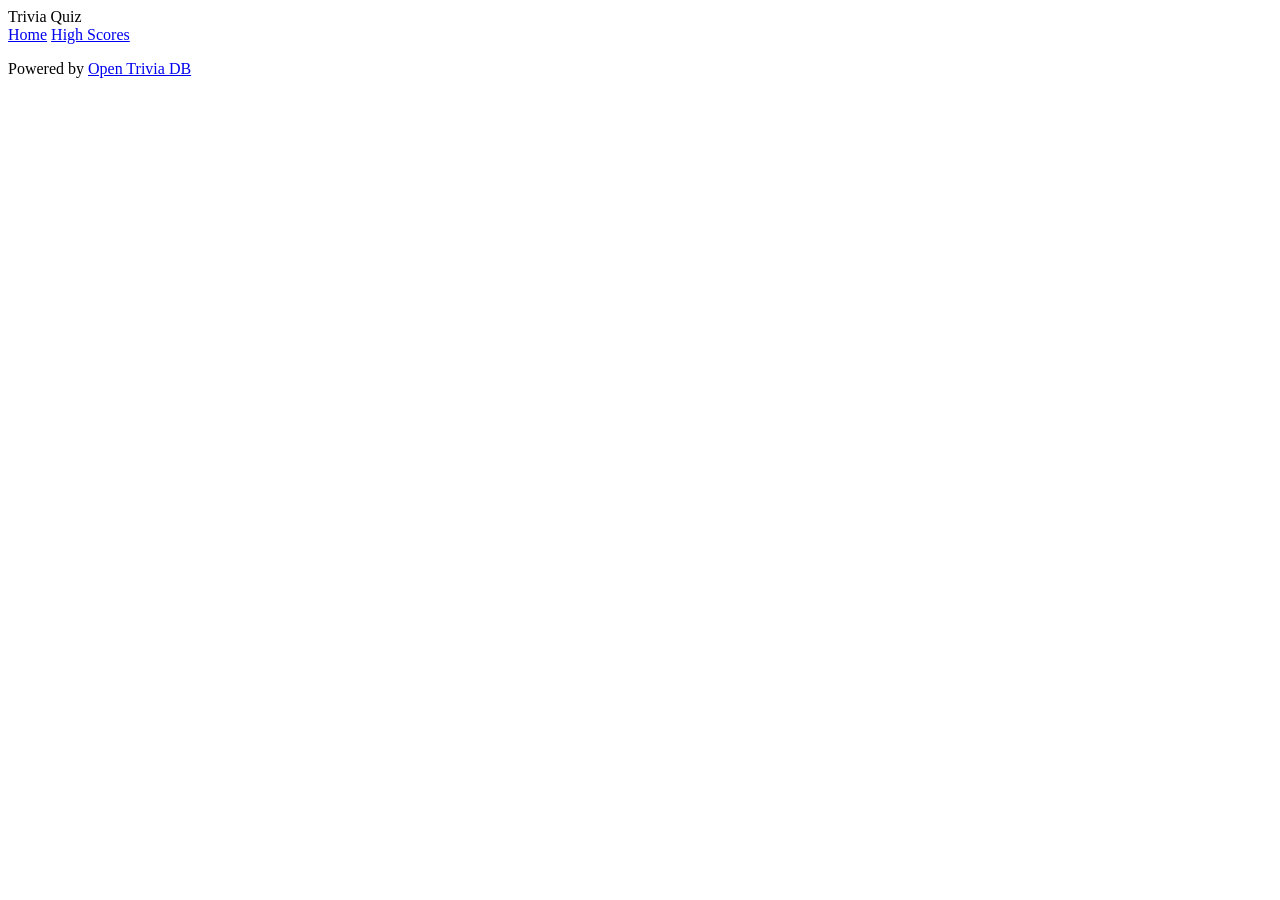
==== quiz.html @ 5e776691 "chore: init project structure — add HTML boilerplate, css/ js/ assets/ folders" ====
<!DOCTYPE html>
<html lang="en">
<head>
  <meta charset="UTF-8">
  <meta name="viewport" content="width=device-width, initial-scale=1.0">
  <title>Trivia Quiz — Play</title>
  <link rel="stylesheet" href="css/style.css">
</head>
<body>

  <header class="header">
    <nav class="nav">
      <span class="nav__logo">Trivia Quiz</span>
      <div class="nav__links">
        <a href="index.html">Home</a>
        <a href="results.html">High Scores</a>
      </div>
    </nav>
  </header>

  <main class="main">
    <section class="quiz">
      <!-- quiz card rendered here by js/quiz.js -->
    </section>
  </main>

  <footer class="footer">
    <p>Powered by <a href="https://opentdb.com" target="_blank" rel="noopener">Open Trivia DB</a></p>
  </footer>

  <script type="module" src="js/quiz.js"></script>
</body>
</html>
---- css/style.css ----
/* ===== custom properties ===== */
:root {
  /* colour palette, spacing, typography */
}

/* ===== reset ===== */

/* ===== base typography ===== */

/* ===== header ===== */

/* ===== nav — Flexbox ===== */

/* ===== home / settings form ===== */

/* ===== quiz card — CSS Grid ===== */

/* ===== answer buttons — Flexbox ===== */

/* ===== progress bar ===== */

/* ===== timer ===== */

/* ===== results — CSS Grid ===== */

/* ===== loading & error states ===== */

/* ===== footer ===== */

/* ===== responsive ===== */
@media (max-width: 600px) {
  /* mobile */
}

@media (min-width: 1024px) {
  /* desktop */
}
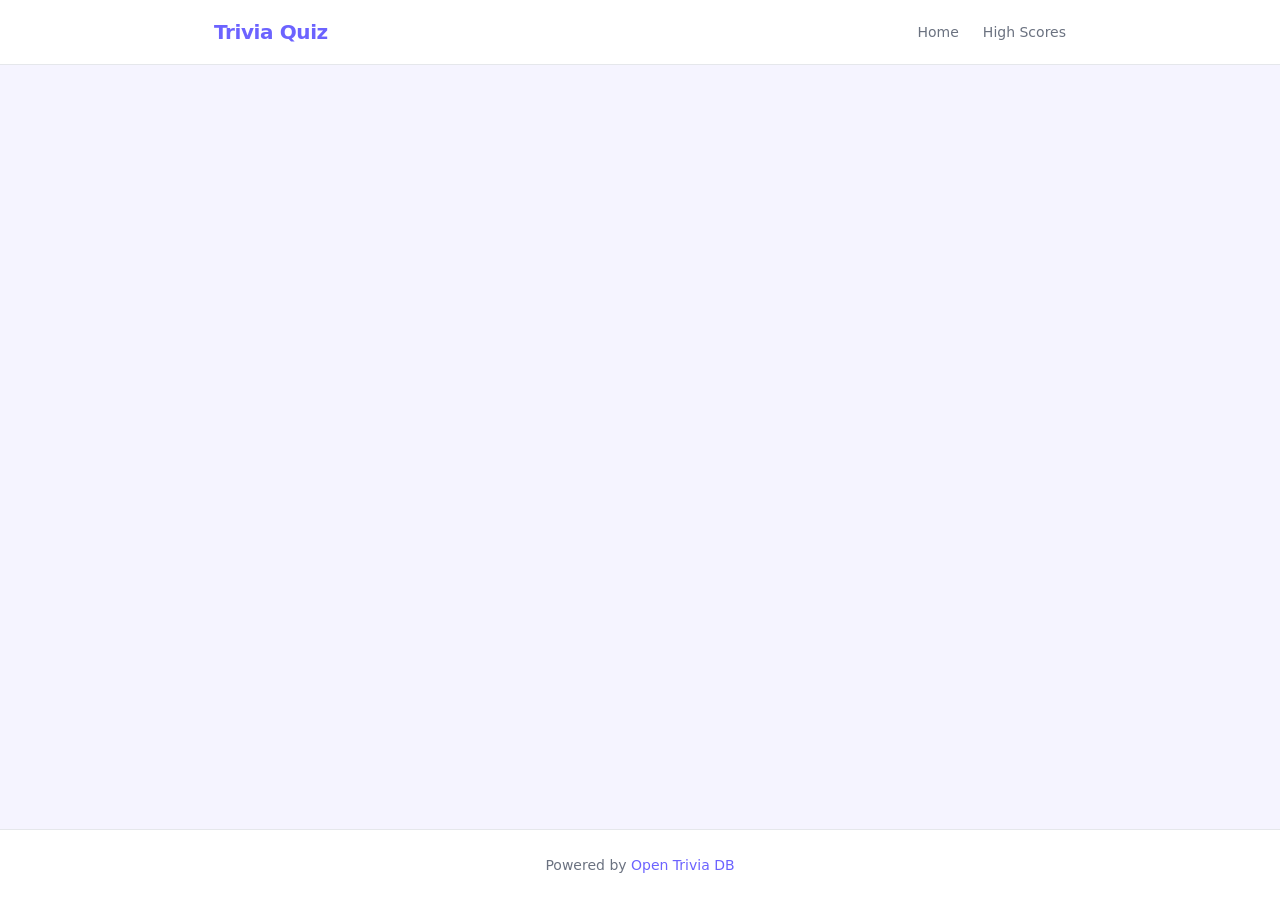
==== commit 5bc671d0: "feat: render question and answer buttons dynamically with createElement" ====
--- a/quiz.html
+++ b/quiz.html
@@ -10,22 +10,22 @@
 
   <header class="header">
     <nav class="nav">
-      <span class="nav__logo">Trivia Quiz</span>
-      <div class="nav__links">
-        <a href="index.html">Home</a>
-        <a href="results.html">High Scores</a>
-      </div>
+      <a href="index.html" class="nav__logo">Trivia Quiz</a>
+      <ul class="nav__links">
+        <li><a href="index.html" class="nav__link">Home</a></li>
+        <li><a href="results.html" class="nav__link">High Scores</a></li>
+      </ul>
     </nav>
   </header>
 
   <main class="main">
-    <section class="quiz">
-      <!-- quiz card rendered here by js/quiz.js -->
+    <section class="quiz" id="quiz-root">
+      <!-- quiz card injected here by quiz.js -->
     </section>
   </main>
 
   <footer class="footer">
-    <p>Powered by <a href="https://opentdb.com" target="_blank" rel="noopener">Open Trivia DB</a></p>
+    <p class="footer__text">Powered by <a href="https://opentdb.com" target="_blank" rel="noopener" class="footer__link">Open Trivia DB</a></p>
   </footer>
 
   <script type="module" src="js/quiz.js"></script>
--- a/css/style.css
+++ b/css/style.css
@@ -1,37 +1,336 @@
-/* ===== custom properties ===== */
 :root {
-  /* colour palette, spacing, typography */
-}
-
-/* ===== reset ===== */
-
-/* ===== base typography ===== */
-
-/* ===== header ===== */
-
-/* ===== nav — Flexbox ===== */
-
-/* ===== home / settings form ===== */
-
-/* ===== quiz card — CSS Grid ===== */
-
-/* ===== answer buttons — Flexbox ===== */
-
-/* ===== progress bar ===== */
-
-/* ===== timer ===== */
-
-/* ===== results — CSS Grid ===== */
-
-/* ===== loading & error states ===== */
-
-/* ===== footer ===== */
-
-/* ===== responsive ===== */
+  --clr-primary: #6c63ff;
+  --clr-primary-dark: #574fd6;
+  --clr-primary-light: #ebe9ff;
+  --clr-correct: #22c55e;
+  --clr-wrong: #ef4444;
+  --clr-bg: #f5f4ff;
+  --clr-surface: #ffffff;
+  --clr-text: #1e1b4b;
+  --clr-text-muted: #6b7280;
+  --clr-border: #e5e7eb;
+
+  --radius-sm: 6px;
+  --radius-md: 12px;
+  --radius-lg: 20px;
+
+  --shadow-card: 0 4px 24px rgba(108, 99, 255, 0.10);
+
+  --font-base: 'Segoe UI', system-ui, sans-serif;
+  --font-size-base: 1rem;
+  --font-size-sm: 0.875rem;
+  --font-size-lg: 1.25rem;
+  --font-size-xl: 1.75rem;
+  --font-size-2xl: 2.25rem;
+
+  --space-xs: 0.25rem;
+  --space-sm: 0.5rem;
+  --space-md: 1rem;
+  --space-lg: 1.5rem;
+  --space-xl: 2rem;
+  --space-2xl: 3rem;
+
+  --transition: 150ms ease;
+}
+
+*,
+*::before,
+*::after {
+  box-sizing: border-box;
+  margin: 0;
+  padding: 0;
+}
+
+html {
+  font-size: 16px;
+  scroll-behavior: smooth;
+}
+
+body {
+  font-family: var(--font-base);
+  font-size: var(--font-size-base);
+  color: var(--clr-text);
+  background-color: var(--clr-bg);
+  min-height: 100vh;
+  display: flex;
+  flex-direction: column;
+  line-height: 1.6;
+}
+
+img {
+  display: block;
+  max-width: 100%;
+}
+
+a {
+  color: inherit;
+  text-decoration: none;
+}
+
+ul {
+  list-style: none;
+}
+
+button {
+  font-family: inherit;
+  cursor: pointer;
+  border: none;
+  background: none;
+}
+
+input,
+select,
+textarea {
+  font-family: inherit;
+  font-size: inherit;
+}
+
+.header {
+  background-color: var(--clr-surface);
+  border-bottom: 1px solid var(--clr-border);
+  position: sticky;
+  top: 0;
+  z-index: 100;
+}
+
+.nav {
+  max-width: 900px;
+  margin: 0 auto;
+  padding: var(--space-md) var(--space-lg);
+  display: flex;
+  align-items: center;
+  justify-content: space-between;
+  gap: var(--space-md);
+}
+
+.nav__logo {
+  font-size: var(--font-size-lg);
+  font-weight: 700;
+  color: var(--clr-primary);
+  letter-spacing: -0.02em;
+}
+
+.nav__links {
+  display: flex;
+  align-items: center;
+  gap: var(--space-lg);
+}
+
+.nav__link {
+  font-size: var(--font-size-sm);
+  font-weight: 500;
+  color: var(--clr-text-muted);
+  transition: color var(--transition);
+}
+
+.nav__link:hover,
+.nav__link--active {
+  color: var(--clr-primary);
+}
+
+.main {
+  flex: 1;
+  display: flex;
+  align-items: center;
+  justify-content: center;
+  padding: var(--space-2xl) var(--space-lg);
+}
+
+.home {
+  width: 100%;
+  max-width: 480px;
+}
+
+.home__card {
+  background: var(--clr-surface);
+  border-radius: var(--radius-lg);
+  padding: var(--space-2xl);
+  box-shadow: var(--shadow-card);
+}
+
+.home__title {
+  font-size: var(--font-size-xl);
+  font-weight: 700;
+  color: var(--clr-text);
+  margin-bottom: var(--space-xs);
+  letter-spacing: -0.02em;
+}
+
+.home__subtitle {
+  font-size: var(--font-size-sm);
+  color: var(--clr-text-muted);
+  margin-bottom: var(--space-xl);
+}
+
+.form {
+  display: flex;
+  flex-direction: column;
+  gap: var(--space-lg);
+}
+
+.form__group {
+  display: flex;
+  flex-direction: column;
+  gap: var(--space-xs);
+}
+
+.form__label,
+.form__legend {
+  font-size: var(--font-size-sm);
+  font-weight: 600;
+  color: var(--clr-text);
+}
+
+.form__input,
+.form__select {
+  padding: 0.625rem var(--space-md);
+  border: 1.5px solid var(--clr-border);
+  border-radius: var(--radius-sm);
+  background: var(--clr-bg);
+  color: var(--clr-text);
+  transition: border-color var(--transition), box-shadow var(--transition);
+  outline: none;
+}
+
+.form__input:focus,
+.form__select:focus {
+  border-color: var(--clr-primary);
+  box-shadow: 0 0 0 3px var(--clr-primary-light);
+}
+
+.form__input--error {
+  border-color: var(--clr-wrong);
+}
+
+.form__error {
+  font-size: var(--font-size-sm);
+  color: var(--clr-wrong);
+  min-height: 1.2em;
+}
+
+.form__fieldset {
+  border: 1.5px solid var(--clr-border);
+  border-radius: var(--radius-sm);
+  padding: var(--space-md);
+}
+
+.form__legend {
+  padding: 0 var(--space-xs);
+}
+
+.form__radio-group {
+  display: flex;
+  gap: var(--space-lg);
+  margin-top: var(--space-sm);
+}
+
+.form__radio-label {
+  display: flex;
+  align-items: center;
+  gap: var(--space-xs);
+  font-size: var(--font-size-sm);
+  cursor: pointer;
+}
+
+.form__radio {
+  accent-color: var(--clr-primary);
+  width: 16px;
+  height: 16px;
+}
+
+.btn {
+  display: inline-flex;
+  align-items: center;
+  justify-content: center;
+  padding: 0.75rem var(--space-xl);
+  border-radius: var(--radius-md);
+  font-size: var(--font-size-base);
+  font-weight: 600;
+  transition: background-color var(--transition), transform var(--transition), box-shadow var(--transition);
+}
+
+.btn--primary {
+  background-color: var(--clr-primary);
+  color: #fff;
+  width: 100%;
+  margin-top: var(--space-sm);
+  box-shadow: 0 4px 14px rgba(108, 99, 255, 0.35);
+}
+
+.btn--primary:hover {
+  background-color: var(--clr-primary-dark);
+  transform: translateY(-1px);
+  box-shadow: 0 6px 20px rgba(108, 99, 255, 0.45);
+}
+
+.btn--primary:active {
+  transform: translateY(0);
+}
+
+.btn--secondary {
+  background-color: var(--clr-primary-light);
+  color: var(--clr-primary);
+}
+
+.btn--secondary:hover {
+  background-color: #d6d3ff;
+}
+
+.footer {
+  text-align: center;
+  padding: var(--space-lg);
+  border-top: 1px solid var(--clr-border);
+  background-color: var(--clr-surface);
+}
+
+.footer__text {
+  font-size: var(--font-size-sm);
+  color: var(--clr-text-muted);
+}
+
+.footer__link {
+  color: var(--clr-primary);
+  font-weight: 500;
+}
+
+.footer__link:hover {
+  text-decoration: underline;
+}
+
 @media (max-width: 600px) {
-  /* mobile */
+  .nav {
+    padding: var(--space-md);
+  }
+
+  .nav__links {
+    gap: var(--space-md);
+  }
+
+  .home__card {
+    padding: var(--space-xl) var(--space-lg);
+  }
+
+  .home__title {
+    font-size: var(--font-size-lg);
+  }
+
+  .form__radio-group {
+    flex-direction: column;
+    gap: var(--space-sm);
+  }
+
+  .main {
+    padding: var(--space-lg) var(--space-md);
+    align-items: flex-start;
+  }
 }
 
 @media (min-width: 1024px) {
-  /* desktop */
-}
+  .home__card {
+    padding: var(--space-2xl) 3.5rem;
+  }
+
+  .home__title {
+    font-size: var(--font-size-2xl);
+  }
+}
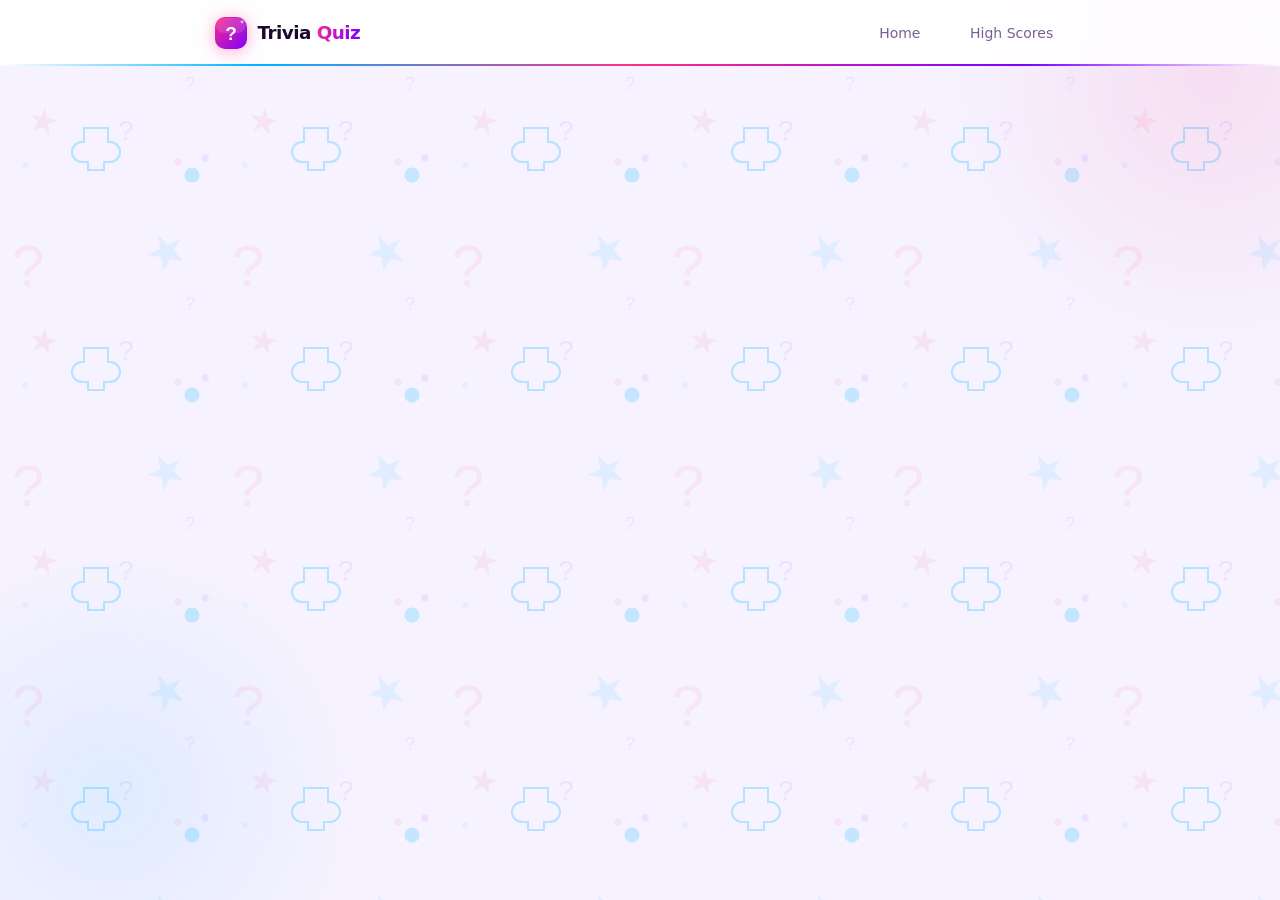
==== commit f9d10536: "feat: enhance UI with animated SVG logo and improved color scheme" ====
--- a/quiz.html
+++ b/quiz.html
@@ -10,7 +10,21 @@
 
   <header class="header">
     <nav class="nav">
-      <a href="index.html" class="nav__logo">Trivia Quiz</a>
+      <a href="index.html" class="nav__logo">
+        <svg class="nav__logo-icon" width="34" height="34" viewBox="0 0 34 34" fill="none" xmlns="http://www.w3.org/2000/svg" aria-hidden="true">
+          <defs>
+            <linearGradient id="logoGrad" x1="0" y1="0" x2="34" y2="34" gradientUnits="userSpaceOnUse">
+              <stop offset="0%" stop-color="#ff2d87"/>
+              <stop offset="100%" stop-color="#7c00ff"/>
+            </linearGradient>
+          </defs>
+          <rect x="1" y="1" width="32" height="32" rx="10" fill="url(#logoGrad)"/>
+          <rect x="2" y="2" width="30" height="15" rx="9" fill="rgba(255,255,255,0.13)"/>
+          <text x="17" y="23.5" text-anchor="middle" font-size="19" font-weight="900" fill="white" font-family="-apple-system,'Segoe UI',sans-serif">?</text>
+          <path d="M27.5 5.2 L28.1 3.5 L28.7 5.2 L30.5 5.8 L28.7 6.4 L28.1 8.1 L27.5 6.4 L25.7 5.8Z" fill="rgba(255,255,255,0.75)"/>
+        </svg>
+        <span class="nav__logo-wordmark">Trivia<span class="nav__logo-accent"> Quiz</span></span>
+      </a>
       <ul class="nav__links">
         <li><a href="index.html" class="nav__link">Home</a></li>
         <li><a href="results.html" class="nav__link">High Scores</a></li>
@@ -24,10 +38,6 @@
     </section>
   </main>
 
-  <footer class="footer">
-    <p class="footer__text">Powered by <a href="https://opentdb.com" target="_blank" rel="noopener" class="footer__link">Open Trivia DB</a></p>
-  </footer>
-
   <script type="module" src="js/quiz.js"></script>
 </body>
 </html>
--- a/css/style.css
+++ b/css/style.css
@@ -1,20 +1,29 @@
 :root {
-  --clr-primary: #6c63ff;
-  --clr-primary-dark: #574fd6;
-  --clr-primary-light: #ebe9ff;
-  --clr-correct: #22c55e;
-  --clr-wrong: #ef4444;
-  --clr-bg: #f5f4ff;
+  --clr-primary: #ff2d87;
+  --clr-primary-dark: #d4006a;
+  --clr-primary-light: rgba(255, 45, 135, 0.10);
+  --clr-accent: #00b4ff;
+  --clr-accent-2: #7c00ff;
+  --clr-correct: #00c46a;
+  --clr-correct-bg: rgba(0, 196, 106, 0.10);
+  --clr-correct-text: #006b38;
+  --clr-wrong: #ff3131;
+  --clr-wrong-bg: rgba(255, 49, 49, 0.10);
+  --clr-wrong-text: #c00000;
+  --clr-bg: #f6f2ff;
   --clr-surface: #ffffff;
-  --clr-text: #1e1b4b;
-  --clr-text-muted: #6b7280;
-  --clr-border: #e5e7eb;
+  --clr-surface-2: #faf7ff;
+  --clr-text: #1a0a2e;
+  --clr-text-muted: #7a6090;
+  --clr-border: #e2d4f8;
 
   --radius-sm: 6px;
   --radius-md: 12px;
   --radius-lg: 20px;
 
-  --shadow-card: 0 4px 24px rgba(108, 99, 255, 0.10);
+  --shadow-card: 0 8px 40px rgba(124, 0, 255, 0.10);
+  --glow-primary: 0 4px 20px rgba(255, 45, 135, 0.30);
+  --glow-accent: 0 4px 20px rgba(0, 180, 255, 0.25);
 
   --font-base: 'Segoe UI', system-ui, sans-serif;
   --font-size-base: 1rem;
@@ -51,10 +60,56 @@
   font-size: var(--font-size-base);
   color: var(--clr-text);
   background-color: var(--clr-bg);
+  background-image: url('../assets/bg-pattern.svg');
+  background-size: 220px 220px;
   min-height: 100vh;
   display: flex;
   flex-direction: column;
   line-height: 1.6;
+  position: relative;
+  overflow-x: hidden;
+}
+
+body::before {
+  content: '';
+  position: fixed;
+  top: -20%;
+  right: -15%;
+  width: 520px;
+  height: 520px;
+  border-radius: 50%;
+  background: radial-gradient(circle, rgba(255, 45, 135, 0.10) 0%, transparent 70%);
+  pointer-events: none;
+  z-index: 0;
+}
+
+body::after {
+  content: '';
+  position: fixed;
+  bottom: -15%;
+  left: -10%;
+  width: 480px;
+  height: 480px;
+  border-radius: 50%;
+  background: radial-gradient(circle, rgba(0, 180, 255, 0.09) 0%, transparent 70%);
+  pointer-events: none;
+  z-index: 0;
+}
+
+@keyframes float {
+  0%, 100% { transform: translateY(0px); }
+  50%       { transform: translateY(-8px); }
+}
+
+@keyframes bounceIn {
+  0%   { opacity: 0; transform: scale(0.85) translateX(-8px); }
+  60%  { transform: scale(1.03) translateX(3px); }
+  100% { opacity: 1; transform: scale(1) translateX(0); }
+}
+
+@keyframes pulseRing {
+  0%, 100% { box-shadow: 0 0 0 0 rgba(255, 49, 49, 0.4); }
+  50%       { box-shadow: 0 0 0 6px rgba(255, 49, 49, 0); }
 }
 
 img {
@@ -86,11 +141,23 @@
 }
 
 .header {
-  background-color: var(--clr-surface);
-  border-bottom: 1px solid var(--clr-border);
+  background: rgba(255, 255, 255, 0.88);
+  backdrop-filter: blur(16px);
+  -webkit-backdrop-filter: blur(16px);
+  border-bottom: none;
   position: sticky;
   top: 0;
   z-index: 100;
+}
+
+.header::after {
+  content: '';
+  position: absolute;
+  bottom: 0;
+  left: 0;
+  right: 0;
+  height: 2px;
+  background: linear-gradient(90deg, transparent, var(--clr-accent) 20%, var(--clr-primary) 50%, var(--clr-accent-2) 80%, transparent);
 }
 
 .nav {
@@ -104,10 +171,35 @@
 }
 
 .nav__logo {
-  font-size: var(--font-size-lg);
-  font-weight: 700;
-  color: var(--clr-primary);
-  letter-spacing: -0.02em;
+  display: flex;
+  align-items: center;
+  gap: 0.6rem;
+}
+
+.nav__logo-icon {
+  flex-shrink: 0;
+  filter: drop-shadow(0 2px 8px rgba(255, 45, 135, 0.40));
+  transition: transform 220ms cubic-bezier(0.34, 1.56, 0.64, 1), filter var(--transition);
+}
+
+.nav__logo:hover .nav__logo-icon {
+  transform: rotate(-10deg) scale(1.08);
+  filter: drop-shadow(0 4px 14px rgba(255, 45, 135, 0.60));
+}
+
+.nav__logo-wordmark {
+  font-size: 1.15rem;
+  font-weight: 800;
+  letter-spacing: -0.03em;
+  color: var(--clr-text);
+  line-height: 1;
+}
+
+.nav__logo-accent {
+  background: linear-gradient(90deg, var(--clr-primary), var(--clr-accent-2));
+  -webkit-background-clip: text;
+  -webkit-text-fill-color: transparent;
+  background-clip: text;
 }
 
 .nav__links {
@@ -120,12 +212,20 @@
   font-size: var(--font-size-sm);
   font-weight: 500;
   color: var(--clr-text-muted);
-  transition: color var(--transition);
-}
-
-.nav__link:hover,
+  padding: 0.3rem 0.8rem;
+  border-radius: 999px;
+  transition: color var(--transition), background-color var(--transition);
+}
+
+.nav__link:hover {
+  color: var(--clr-primary);
+  background-color: var(--clr-primary-light);
+}
+
 .nav__link--active {
   color: var(--clr-primary);
+  background: var(--clr-primary-light);
+  font-weight: 600;
 }
 
 .main {
@@ -143,9 +243,13 @@
 
 .home__card {
   background: var(--clr-surface);
-  border-radius: var(--radius-lg);
+  border-radius: 2rem 0.5rem 2rem 0.5rem;
   padding: var(--space-2xl);
   box-shadow: var(--shadow-card);
+  position: relative;
+  overflow: hidden;
+  animation: float 5s ease-in-out infinite;
+  z-index: 1;
 }
 
 .home__title {
@@ -194,8 +298,8 @@
 
 .form__input:focus,
 .form__select:focus {
-  border-color: var(--clr-primary);
-  box-shadow: 0 0 0 3px var(--clr-primary-light);
+  border-color: var(--clr-accent);
+  box-shadow: 0 0 0 3px rgba(0, 212, 255, 0.15);
 }
 
 .form__input--error {
@@ -250,17 +354,17 @@
 }
 
 .btn--primary {
-  background-color: var(--clr-primary);
+  background: linear-gradient(135deg, var(--clr-primary), #a020f0);
   color: #fff;
   width: 100%;
   margin-top: var(--space-sm);
-  box-shadow: 0 4px 14px rgba(108, 99, 255, 0.35);
+  box-shadow: var(--glow-primary);
 }
 
 .btn--primary:hover {
-  background-color: var(--clr-primary-dark);
+  background: linear-gradient(135deg, #ff5aa8, #bf40ff);
   transform: translateY(-1px);
-  box-shadow: 0 6px 20px rgba(108, 99, 255, 0.45);
+  box-shadow: 0 6px 28px rgba(255, 45, 135, 0.55);
 }
 
 .btn--primary:active {
@@ -268,46 +372,294 @@
 }
 
 .btn--secondary {
-  background-color: var(--clr-primary-light);
-  color: var(--clr-primary);
+  background-color: var(--clr-surface-2);
+  color: var(--clr-accent);
+  border: 1.5px solid var(--clr-border);
 }
 
 .btn--secondary:hover {
-  background-color: #d6d3ff;
-}
-
-.footer {
+  border-color: var(--clr-accent);
+  background-color: rgba(0, 212, 255, 0.08);
+}
+
+
+.quiz {
+  width: 100%;
+  max-width: 680px;
+}
+
+.quiz__card {
+  display: grid;
+  grid-template-rows: auto auto auto 1fr;
+  gap: var(--space-lg);
+  background: var(--clr-surface);
+  border-radius: 0.5rem 2rem 0.5rem 2rem;
+  padding: var(--space-xl);
+  box-shadow: var(--shadow-card);
+  position: relative;
+  overflow: hidden;
+  animation: fadeSlideIn 280ms cubic-bezier(0.34, 1.56, 0.64, 1) both;
+  z-index: 1;
+}
+
+.quiz__card::before {
+  content: '';
+  position: absolute;
+  top: -40px;
+  left: -40px;
+  width: 140px;
+  height: 140px;
+  border-radius: 50%;
+  background: radial-gradient(circle, rgba(0, 180, 255, 0.18) 0%, transparent 70%);
+  pointer-events: none;
+}
+
+@keyframes fadeSlideIn {
+  from { opacity: 0; transform: translateY(16px) scale(0.97); }
+  to   { opacity: 1; transform: translateY(0) scale(1); }
+}
+
+.quiz__header {
+  display: flex;
+  align-items: center;
+  justify-content: space-between;
+  gap: var(--space-md);
+}
+
+.quiz__stats {
+  display: flex;
+  align-items: center;
+  justify-content: space-between;
+}
+
+.quiz__score {
+  font-size: var(--font-size-sm);
+  font-weight: 700;
+  color: var(--clr-accent);
+}
+
+.quiz__timer {
+  font-size: var(--font-size-sm);
+  font-weight: 700;
+  color: var(--clr-text-muted);
+  width: 28px;
+  height: 28px;
+  display: flex;
+  align-items: center;
+  justify-content: center;
+  border-radius: 50%;
+  border: 2px solid var(--clr-border);
+  transition: color var(--transition), border-color var(--transition);
+}
+
+.quiz__timer--low {
+  color: var(--clr-wrong);
+  border-color: var(--clr-wrong);
+  animation: pulseRing 800ms ease-in-out infinite;
+}
+
+.quiz__meta {
+  font-size: var(--font-size-sm);
+  color: var(--clr-text-muted);
+  text-transform: capitalize;
+}
+
+.quiz__question {
+  font-size: var(--font-size-lg);
+  font-weight: 600;
+  line-height: 1.4;
+  color: var(--clr-text);
+}
+
+.answers {
+  display: flex;
+  flex-direction: column;
+  gap: var(--space-sm);
+}
+
+.answers__btn {
+  display: flex;
+  align-items: center;
+  padding: 0.75rem var(--space-lg);
+  border: 1.5px solid var(--clr-border);
+  border-radius: 50px;
+  background: var(--clr-surface-2);
+  color: var(--clr-text);
+  font-size: var(--font-size-base);
+  font-weight: 500;
+  text-align: left;
+  transition: border-color var(--transition), background-color var(--transition), transform 200ms cubic-bezier(0.34, 1.56, 0.64, 1), box-shadow var(--transition);
+  cursor: pointer;
+  animation: bounceIn 300ms cubic-bezier(0.34, 1.56, 0.64, 1) both;
+}
+
+.answers__btn:nth-child(1) { animation-delay: 0ms; }
+.answers__btn:nth-child(2) { animation-delay: 70ms; }
+.answers__btn:nth-child(3) { animation-delay: 140ms; }
+.answers__btn:nth-child(4) { animation-delay: 210ms; }
+
+.answers__btn:hover:not(:disabled) {
+  border-color: var(--clr-accent);
+  background: rgba(0, 180, 255, 0.07);
+  transform: translateX(6px) scale(1.01);
+  box-shadow: var(--glow-accent);
+}
+
+.answers__btn:disabled {
+  cursor: default;
+}
+
+.answers__btn--correct {
+  border-color: var(--clr-correct);
+  background: var(--clr-correct-bg);
+  color: var(--clr-correct-text);
+}
+
+.answers__btn--wrong {
+  border-color: var(--clr-wrong);
+  background: var(--clr-wrong-bg);
+  color: var(--clr-wrong-text);
+}
+
+.progress {
+  display: flex;
+  flex-direction: column;
+  gap: var(--space-xs);
+  flex: 1;
+}
+
+.progress__track {
+  height: 6px;
+  background: var(--clr-border);
+  border-radius: 999px;
+  overflow: hidden;
+}
+
+.progress__bar {
+  height: 100%;
+  background: linear-gradient(90deg, var(--clr-accent), var(--clr-primary));
+  border-radius: 999px;
+  transition: width 300ms ease;
+}
+
+.progress__label {
+  font-size: var(--font-size-sm);
+  color: var(--clr-text-muted);
+}
+
+.results {
+  width: 100%;
+  max-width: 520px;
+}
+
+.results__card {
+  display: grid;
+  gap: var(--space-lg);
+  background: var(--clr-surface);
+  border-radius: 2rem 0.5rem 2rem 0.5rem;
+  padding: var(--space-2xl);
+  box-shadow: var(--shadow-card);
   text-align: center;
-  padding: var(--space-lg);
-  border-top: 1px solid var(--clr-border);
-  background-color: var(--clr-surface);
-}
-
-.footer__text {
-  font-size: var(--font-size-sm);
+  position: relative;
+  overflow: hidden;
+  animation: fadeSlideIn 320ms cubic-bezier(0.34, 1.56, 0.64, 1) both;
+  z-index: 1;
+}
+
+.results__title {
+  font-size: var(--font-size-xl);
+  font-weight: 700;
+  color: var(--clr-text);
+}
+
+.results__username {
+  font-size: var(--font-size-base);
   color: var(--clr-text-muted);
 }
 
-.footer__link {
-  color: var(--clr-primary);
+.results__score {
+  font-size: var(--font-size-2xl);
+  font-weight: 700;
+  background: linear-gradient(135deg, var(--clr-accent), var(--clr-primary));
+  -webkit-background-clip: text;
+  -webkit-text-fill-color: transparent;
+  background-clip: text;
+}
+
+.results__highscore {
+  font-size: var(--font-size-sm);
+  color: var(--clr-text-muted);
+}
+
+.results__actions {
+  display: flex;
+  gap: var(--space-md);
+  justify-content: center;
+}
+
+.spinner {
+  display: flex;
+  align-items: center;
+  justify-content: center;
+  padding: var(--space-2xl);
+}
+
+.spinner__circle {
+  width: 48px;
+  height: 48px;
+  border: 4px solid var(--clr-border);
+  border-top-color: var(--clr-primary);
+  border-radius: 50%;
+  animation: spin 0.7s linear infinite;
+}
+
+@keyframes spin {
+  to { transform: rotate(360deg); }
+}
+
+.error-msg {
+  text-align: center;
+  padding: var(--space-xl);
+  color: var(--clr-wrong);
   font-weight: 500;
 }
 
-.footer__link:hover {
-  text-decoration: underline;
-}
-
 @media (max-width: 600px) {
+  body::before {
+    width: 280px;
+    height: 280px;
+    top: -8%;
+    right: -18%;
+  }
+
+  body::after {
+    width: 260px;
+    height: 260px;
+    bottom: -8%;
+    left: -18%;
+  }
+
   .nav {
-    padding: var(--space-md);
+    padding: var(--space-sm) var(--space-md);
   }
 
   .nav__links {
     gap: var(--space-md);
   }
 
+  .main {
+    padding: var(--space-md) var(--space-sm);
+    align-items: flex-start;
+  }
+
+  .home {
+    max-width: 100%;
+  }
+
   .home__card {
     padding: var(--space-xl) var(--space-lg);
+    border-radius: 1.25rem;
+    animation: none;
   }
 
   .home__title {
@@ -319,9 +671,59 @@
     gap: var(--space-sm);
   }
 
-  .main {
-    padding: var(--space-lg) var(--space-md);
-    align-items: flex-start;
+  .quiz {
+    max-width: 100%;
+  }
+
+  .quiz__card {
+    padding: var(--space-lg);
+    gap: var(--space-md);
+    border-radius: 1.25rem;
+  }
+
+  .quiz__question {
+    font-size: var(--font-size-base);
+  }
+
+  .progress__track {
+    height: 8px;
+  }
+
+  .answers__btn {
+    padding: 0.875rem var(--space-md);
+    border-radius: 0.625rem;
+    border: none;
+    border-left: 3px solid var(--clr-accent);
+    background: var(--clr-surface);
+  }
+
+  .answers__btn:hover:not(:disabled) {
+    transform: none;
+  }
+
+  .answers__btn--correct {
+    border-left-color: var(--clr-correct);
+  }
+
+  .answers__btn--wrong {
+    border-left-color: var(--clr-wrong);
+  }
+
+  .results {
+    max-width: 100%;
+  }
+
+  .results__card {
+    padding: var(--space-xl) var(--space-lg);
+    border-radius: 1.25rem;
+  }
+
+  .results__score {
+    font-size: 3rem;
+  }
+
+  .results__actions {
+    flex-direction: column;
   }
 }
 
@@ -333,4 +735,17 @@
   .home__title {
     font-size: var(--font-size-2xl);
   }
-}
+
+  .quiz__card {
+    padding: var(--space-2xl);
+  }
+
+  .quiz__question {
+    font-size: var(--font-size-xl);
+  }
+
+  .answers {
+    display: grid;
+    grid-template-columns: 1fr 1fr;
+  }
+}
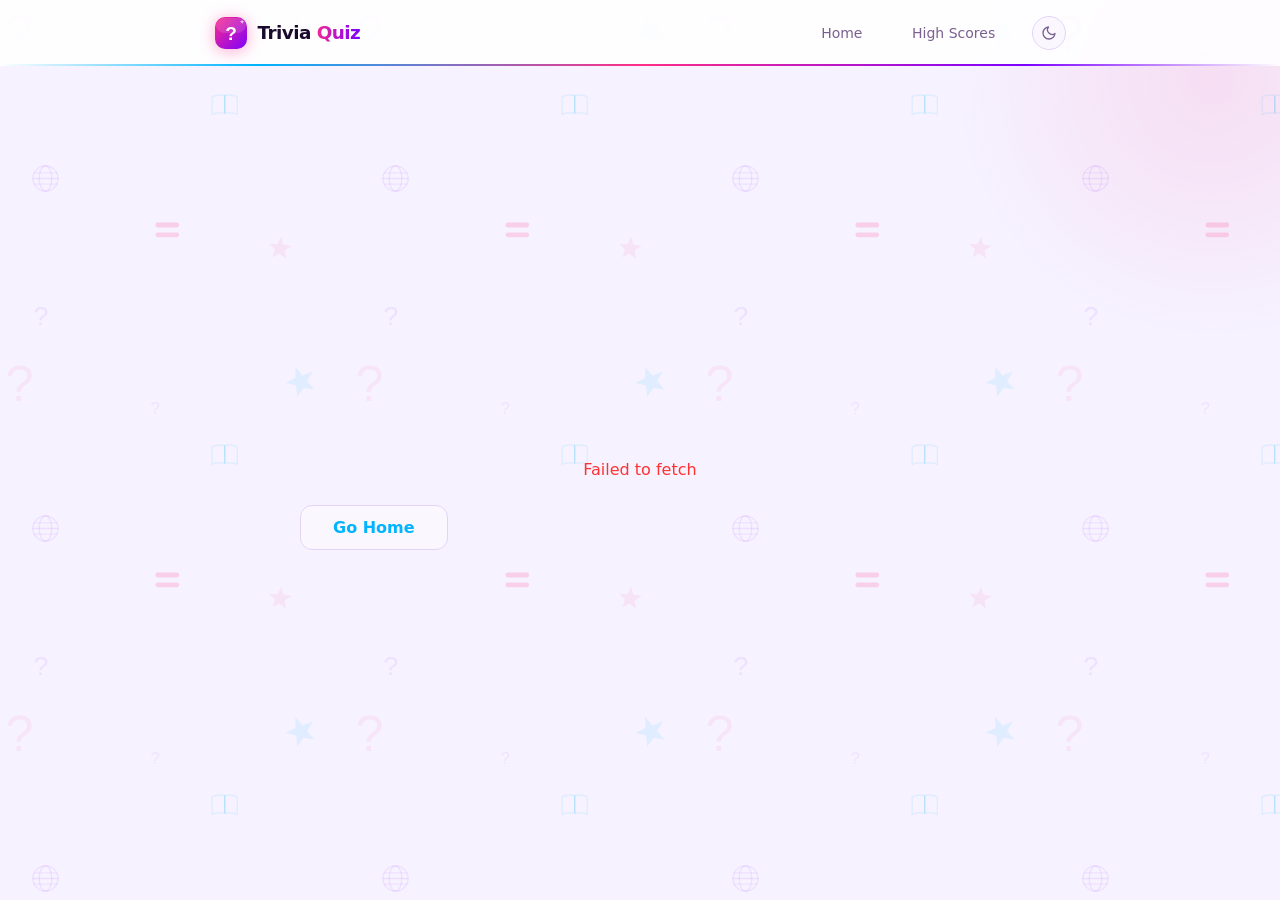
==== commit 7d19368d: "feat: add dark theme toggle and improve UI animations" ====
--- a/quiz.html
+++ b/quiz.html
@@ -7,6 +7,7 @@
   <link rel="stylesheet" href="css/style.css">
 </head>
 <body>
+<script>if(localStorage.getItem('theme')==='dark')document.body.classList.add('theme-dark');</script>
 
   <header class="header">
     <nav class="nav">
@@ -28,6 +29,12 @@
       <ul class="nav__links">
         <li><a href="index.html" class="nav__link">Home</a></li>
         <li><a href="results.html" class="nav__link">High Scores</a></li>
+        <li>
+          <button id="theme-toggle" class="theme-toggle" aria-label="Switch to dark mode">
+            <svg class="theme-toggle__icon theme-toggle__icon--moon" width="16" height="16" viewBox="0 0 24 24" fill="none" stroke="currentColor" stroke-width="2" stroke-linecap="round" stroke-linejoin="round" aria-hidden="true"><path d="M21 12.79A9 9 0 1 1 11.21 3 7 7 0 0 0 21 12.79z"/></svg>
+            <svg class="theme-toggle__icon theme-toggle__icon--sun" width="16" height="16" viewBox="0 0 24 24" fill="none" stroke="currentColor" stroke-width="2" stroke-linecap="round" stroke-linejoin="round" aria-hidden="true"><circle cx="12" cy="12" r="5"/><line x1="12" y1="1" x2="12" y2="3"/><line x1="12" y1="21" x2="12" y2="23"/><line x1="4.22" y1="4.22" x2="5.64" y2="5.64"/><line x1="18.36" y1="18.36" x2="19.78" y2="19.78"/><line x1="1" y1="12" x2="3" y2="12"/><line x1="21" y1="12" x2="23" y2="12"/><line x1="4.22" y1="19.78" x2="5.64" y2="18.36"/><line x1="18.36" y1="5.64" x2="19.78" y2="4.22"/></svg>
+          </button>
+        </li>
       </ul>
     </nav>
   </header>
@@ -39,5 +46,6 @@
   </main>
 
   <script type="module" src="js/quiz.js"></script>
+  <script type="module" src="js/theme.js"></script>
 </body>
 </html>
--- a/css/style.css
+++ b/css/style.css
@@ -1,3 +1,7 @@
+/* ==============================================
+   DESIGN TOKENS
+   ============================================== */
+
 :root {
   --clr-primary: #ff2d87;
   --clr-primary-dark: #d4006a;
@@ -39,8 +43,15 @@
   --space-xl: 2rem;
   --space-2xl: 3rem;
 
-  --transition: 150ms ease;
-}
+  --ease-out: cubic-bezier(0.23, 1, 0.32, 1);
+  --ease-in-out: cubic-bezier(0.77, 0, 0.175, 1);
+  --transition: 150ms var(--ease-out);
+}
+
+
+/* ==============================================
+   RESET
+   ============================================== */
 
 *,
 *::before,
@@ -55,13 +66,18 @@
   scroll-behavior: smooth;
 }
 
+
+/* ==============================================
+   BASE — BODY & BACKGROUND BLOBS
+   ============================================== */
+
 body {
   font-family: var(--font-base);
   font-size: var(--font-size-base);
   color: var(--clr-text);
   background-color: var(--clr-bg);
   background-image: url('../assets/bg-pattern.svg');
-  background-size: 220px 220px;
+  background-size: 350px 350px;
   min-height: 100vh;
   display: flex;
   flex-direction: column;
@@ -83,18 +99,10 @@
   z-index: 0;
 }
 
-body::after {
-  content: '';
-  position: fixed;
-  bottom: -15%;
-  left: -10%;
-  width: 480px;
-  height: 480px;
-  border-radius: 50%;
-  background: radial-gradient(circle, rgba(0, 180, 255, 0.09) 0%, transparent 70%);
-  pointer-events: none;
-  z-index: 0;
-}
+
+/* ==============================================
+   ANIMATIONS
+   ============================================== */
 
 @keyframes float {
   0%, 100% { transform: translateY(0px); }
@@ -102,8 +110,8 @@
 }
 
 @keyframes bounceIn {
-  0%   { opacity: 0; transform: scale(0.85) translateX(-8px); }
-  60%  { transform: scale(1.03) translateX(3px); }
+  0%   { opacity: 0; transform: scale(0.92) translateX(-8px); }
+  60%  { transform: scale(1.02) translateX(3px); }
   100% { opacity: 1; transform: scale(1) translateX(0); }
 }
 
@@ -111,6 +119,20 @@
   0%, 100% { box-shadow: 0 0 0 0 rgba(255, 49, 49, 0.4); }
   50%       { box-shadow: 0 0 0 6px rgba(255, 49, 49, 0); }
 }
+
+@keyframes fadeSlideIn {
+  from { opacity: 0; transform: translateY(16px) scale(0.97); }
+  to   { opacity: 1; transform: translateY(0) scale(1); }
+}
+
+@keyframes spin {
+  to { transform: rotate(360deg); }
+}
+
+
+/* ==============================================
+   ELEMENT DEFAULTS
+   ============================================== */
 
 img {
   display: block;
@@ -140,11 +162,13 @@
   font-size: inherit;
 }
 
+
+/* ==============================================
+   HEADER & NAVIGATION
+   ============================================== */
+
 .header {
   background: rgba(255, 255, 255, 0.88);
-  backdrop-filter: blur(16px);
-  -webkit-backdrop-filter: blur(16px);
-  border-bottom: none;
   position: sticky;
   top: 0;
   z-index: 100;
@@ -177,13 +201,11 @@
 }
 
 .nav__logo-icon {
-  flex-shrink: 0;
   filter: drop-shadow(0 2px 8px rgba(255, 45, 135, 0.40));
   transition: transform 220ms cubic-bezier(0.34, 1.56, 0.64, 1), filter var(--transition);
 }
 
 .nav__logo:hover .nav__logo-icon {
-  transform: rotate(-10deg) scale(1.08);
   filter: drop-shadow(0 4px 14px rgba(255, 45, 135, 0.60));
 }
 
@@ -192,7 +214,6 @@
   font-weight: 800;
   letter-spacing: -0.03em;
   color: var(--clr-text);
-  line-height: 1;
 }
 
 .nav__logo-accent {
@@ -228,6 +249,11 @@
   font-weight: 600;
 }
 
+
+/* ==============================================
+   LAYOUT
+   ============================================== */
+
 .main {
   flex: 1;
   display: flex;
@@ -235,6 +261,11 @@
   justify-content: center;
   padding: var(--space-2xl) var(--space-lg);
 }
+
+
+/* ==============================================
+   HOME PAGE
+   ============================================== */
 
 .home {
   width: 100%;
@@ -243,21 +274,40 @@
 
 .home__card {
   background: var(--clr-surface);
-  border-radius: 2rem 0.5rem 2rem 0.5rem;
+  border-radius: var(--radius-lg);
   padding: var(--space-2xl);
   box-shadow: var(--shadow-card);
   position: relative;
   overflow: hidden;
-  animation: float 5s ease-in-out infinite;
-  z-index: 1;
+  animation: fadeSlideIn 350ms var(--ease-out) both;
+}
+
+.home__card::before {
+  content: '';
+  position: absolute;
+  top: -40px;
+  right: -40px;
+  width: 140px;
+  height: 140px;
+  border-radius: 50%;
+  background: radial-gradient(circle, rgba(255, 45, 135, 0.18) 0%, transparent 70%);
+  pointer-events: none;
 }
 
 .home__title {
   font-size: var(--font-size-xl);
-  font-weight: 700;
+  font-weight: 800;
   color: var(--clr-text);
   margin-bottom: var(--space-xs);
-  letter-spacing: -0.02em;
+  letter-spacing: -0.03em;
+  line-height: 1.2;
+}
+
+.home__title-accent {
+  background: linear-gradient(135deg, var(--clr-primary), var(--clr-accent-2));
+  -webkit-background-clip: text;
+  -webkit-text-fill-color: transparent;
+  background-clip: text;
 }
 
 .home__subtitle {
@@ -265,6 +315,11 @@
   color: var(--clr-text-muted);
   margin-bottom: var(--space-xl);
 }
+
+
+/* ==============================================
+   FORM
+   ============================================== */
 
 .form {
   display: flex;
@@ -305,8 +360,7 @@
 .form__input--error {
   border-color: var(--clr-wrong);
 }
-
-.form__error {
+.form__error { 
   font-size: var(--font-size-sm);
   color: var(--clr-wrong);
   min-height: 1.2em;
@@ -342,10 +396,12 @@
   height: 16px;
 }
 
+
+/* ==============================================
+   BUTTONS
+   ============================================== */
+
 .btn {
-  display: inline-flex;
-  align-items: center;
-  justify-content: center;
   padding: 0.75rem var(--space-xl);
   border-radius: var(--radius-md);
   font-size: var(--font-size-base);
@@ -363,12 +419,11 @@
 
 .btn--primary:hover {
   background: linear-gradient(135deg, #ff5aa8, #bf40ff);
-  transform: translateY(-1px);
   box-shadow: 0 6px 28px rgba(255, 45, 135, 0.55);
 }
 
 .btn--primary:active {
-  transform: translateY(0);
+  transform: scale(0.97);
 }
 
 .btn--secondary {
@@ -382,6 +437,14 @@
   background-color: rgba(0, 212, 255, 0.08);
 }
 
+.btn--secondary:active {
+  transform: scale(0.97);
+}
+
+
+/* ==============================================
+   QUIZ PAGE
+   ============================================== */
 
 .quiz {
   width: 100%;
@@ -393,7 +456,7 @@
   grid-template-rows: auto auto auto 1fr;
   gap: var(--space-lg);
   background: var(--clr-surface);
-  border-radius: 0.5rem 2rem 0.5rem 2rem;
+  border-radius: var(--radius-lg);
   padding: var(--space-xl);
   box-shadow: var(--shadow-card);
   position: relative;
@@ -414,11 +477,6 @@
   pointer-events: none;
 }
 
-@keyframes fadeSlideIn {
-  from { opacity: 0; transform: translateY(16px) scale(0.97); }
-  to   { opacity: 1; transform: translateY(0) scale(1); }
-}
-
 .quiz__header {
   display: flex;
   align-items: center;
@@ -471,15 +529,22 @@
   color: var(--clr-text);
 }
 
+
+/* ==============================================
+   ANSWER BUTTONS
+   ============================================== */
+
 .answers {
   display: flex;
   flex-direction: column;
   gap: var(--space-sm);
+  counter-reset: answer-counter;
 }
 
 .answers__btn {
   display: flex;
   align-items: center;
+  gap: 0.75rem;
   padding: 0.75rem var(--space-lg);
   border: 1.5px solid var(--clr-border);
   border-radius: 50px;
@@ -493,6 +558,23 @@
   animation: bounceIn 300ms cubic-bezier(0.34, 1.56, 0.64, 1) both;
 }
 
+.answers__btn::before {
+  content: counter(answer-counter, upper-alpha);
+  counter-increment: answer-counter;
+  display: inline-flex;
+  align-items: center;
+  justify-content: center;
+  min-width: 26px;
+  height: 26px;
+  border-radius: 50%;
+  background: var(--clr-border);
+  color: var(--clr-text-muted);
+  font-size: 0.7rem;
+  font-weight: 800;
+  flex-shrink: 0;
+  transition: background var(--transition), color var(--transition);
+}
+
 .answers__btn:nth-child(1) { animation-delay: 0ms; }
 .answers__btn:nth-child(2) { animation-delay: 70ms; }
 .answers__btn:nth-child(3) { animation-delay: 140ms; }
@@ -501,8 +583,11 @@
 .answers__btn:hover:not(:disabled) {
   border-color: var(--clr-accent);
   background: rgba(0, 180, 255, 0.07);
-  transform: translateX(6px) scale(1.01);
   box-shadow: var(--glow-accent);
+}
+
+.answers__btn:active:not(:disabled) {
+  transform: scale(0.97);
 }
 
 .answers__btn:disabled {
@@ -515,11 +600,26 @@
   color: var(--clr-correct-text);
 }
 
+.answers__btn--correct::before {
+  background: rgba(0, 196, 106, 0.2);
+  color: var(--clr-correct-text);
+}
+
 .answers__btn--wrong {
   border-color: var(--clr-wrong);
   background: var(--clr-wrong-bg);
   color: var(--clr-wrong-text);
 }
+
+.answers__btn--wrong::before {
+  background: rgba(255, 49, 49, 0.18);
+  color: var(--clr-wrong);
+}
+
+
+/* ==============================================
+   PROGRESS BAR
+   ============================================== */
 
 .progress {
   display: flex;
@@ -539,13 +639,18 @@
   height: 100%;
   background: linear-gradient(90deg, var(--clr-accent), var(--clr-primary));
   border-radius: 999px;
-  transition: width 300ms ease;
+  transition: width 300ms var(--ease-out);
 }
 
 .progress__label {
   font-size: var(--font-size-sm);
   color: var(--clr-text-muted);
 }
+
+
+/* ==============================================
+   RESULTS PAGE
+   ============================================== */
 
 .results {
   width: 100%;
@@ -556,7 +661,7 @@
   display: grid;
   gap: var(--space-lg);
   background: var(--clr-surface);
-  border-radius: 2rem 0.5rem 2rem 0.5rem;
+  border-radius: var(--radius-lg);
   padding: var(--space-2xl);
   box-shadow: var(--shadow-card);
   text-align: center;
@@ -566,6 +671,18 @@
   z-index: 1;
 }
 
+.results__card::before {
+  content: '';
+  position: absolute;
+  bottom: -40px;
+  right: -40px;
+  width: 140px;
+  height: 140px;
+  border-radius: 50%;
+  background: radial-gradient(circle, rgba(124, 0, 255, 0.15) 0%, transparent 70%);
+  pointer-events: none;
+}
+
 .results__title {
   font-size: var(--font-size-xl);
   font-weight: 700;
@@ -597,6 +714,363 @@
   justify-content: center;
 }
 
+
+/* ==============================================
+   LEADERBOARD
+   ============================================== */
+
+.leaderboard {
+  width: 100%;
+  margin-top: var(--space-lg);
+  background: var(--clr-surface);
+  border-radius: var(--radius-lg);
+  padding: var(--space-lg);
+  box-shadow: var(--shadow-card);
+  animation: fadeSlideIn 320ms cubic-bezier(0.34, 1.56, 0.64, 1) both;
+  animation-delay: 100ms;
+}
+
+.leaderboard__title {
+  font-size: var(--font-size-sm);
+  font-weight: 700;
+  color: var(--clr-text-muted);
+  text-transform: uppercase;
+  letter-spacing: 0.08em;
+  margin-bottom: var(--space-md);
+  text-align: center;
+}
+
+.leaderboard__list {
+  display: flex;
+  flex-direction: column;
+  gap: var(--space-xs);
+  list-style: none;
+}
+
+.leaderboard__item {
+  position: relative;
+  display: flex;
+  align-items: center;
+  gap: var(--space-md);
+  padding: 0.65rem var(--space-md);
+  background: var(--clr-surface-2);
+  border: 1.5px solid var(--clr-border);
+  border-radius: var(--radius-md);
+  transition: border-color var(--transition), background var(--transition);
+  cursor: default;
+  animation: fadeSlideIn 250ms var(--ease-out) both;
+}
+
+.leaderboard__item:hover {
+  background: var(--clr-surface);
+}
+
+.leaderboard__item:nth-child(1) { border-left: 3px solid #f5a623; }
+.leaderboard__item:nth-child(2) { border-left: 3px solid #a0aec0; }
+.leaderboard__item:nth-child(3) { border-left: 3px solid #c07840; }
+
+.leaderboard__item--you {
+  border-color: var(--clr-accent);
+  background: rgba(0, 180, 255, 0.05);
+}
+
+.leaderboard__rank {
+  width: 24px;
+  height: 24px;
+  border-radius: 50%;
+  display: flex;
+  align-items: center;
+  justify-content: center;
+  font-size: 0.7rem;
+  font-weight: 800;
+  flex-shrink: 0;
+  background: var(--clr-border);
+  color: var(--clr-text-muted);
+}
+
+.leaderboard__item:nth-child(1) .leaderboard__rank { background: #fef3c7; color: #92640a; }
+.leaderboard__item:nth-child(2) .leaderboard__rank { background: #f1f5f9; color: #64748b; }
+.leaderboard__item:nth-child(3) .leaderboard__rank { background: #fdf0e8; color: #92400e; }
+
+.leaderboard__item--you .leaderboard__rank {
+  background: var(--clr-accent);
+  color: #fff;
+}
+
+.leaderboard__name {
+  flex: 1;
+  font-size: var(--font-size-sm);
+  font-weight: 600;
+  color: var(--clr-text);
+  overflow: hidden;
+  text-overflow: ellipsis;
+  white-space: nowrap;
+}
+
+.leaderboard__score {
+  font-size: 0.75rem;
+  font-weight: 700;
+  color: var(--clr-text-muted);
+  flex-shrink: 0;
+  padding: 0.15rem 0.55rem;
+  border-radius: 999px;
+  background: var(--clr-border);
+}
+
+.leaderboard__item--you .leaderboard__score {
+  background: rgba(0, 180, 255, 0.12);
+  color: var(--clr-accent);
+}
+
+.leaderboard__tooltip {
+  position: absolute;
+  bottom: calc(100% + 10px);
+  left: 50%;
+  transform: translateX(-50%) scale(0.95);
+  transform-origin: bottom center;
+  background: var(--clr-text);
+  color: #fff;
+  border-radius: var(--radius-md);
+  padding: 0.55rem 0.85rem;
+  pointer-events: none;
+  opacity: 0;
+  visibility: hidden;
+  transition: opacity 150ms var(--ease-out), transform 150ms var(--ease-out), visibility 0ms 150ms;
+  z-index: 20;
+  box-shadow: 0 6px 20px rgba(0, 0, 0, 0.25);
+  white-space: nowrap;
+  min-width: 160px;
+}
+
+.leaderboard__tooltip::after {
+  content: '';
+  position: absolute;
+  top: 100%;
+  left: 50%;
+  transform: translateX(-50%);
+  border: 6px solid transparent;
+  border-top-color: var(--clr-text);
+}
+
+.leaderboard__item:hover .leaderboard__tooltip {
+  opacity: 1;
+  transform: translateX(-50%) scale(1);
+  visibility: visible;
+  transition: opacity 150ms var(--ease-out), transform 150ms var(--ease-out), visibility 0ms;
+}
+
+.leaderboard__tooltip-row {
+  display: flex;
+  justify-content: space-between;
+  gap: 0.75rem;
+  font-size: 0.72rem;
+  line-height: 1.7;
+}
+
+.leaderboard__tooltip-label {
+  color: rgba(255, 255, 255, 0.55);
+  font-weight: 500;
+}
+
+.leaderboard__tooltip-value {
+  font-weight: 700;
+  text-align: right;
+}
+
+
+/* ==============================================
+   HIGH SCORES PAGE
+   ============================================== */
+
+.results--full {
+  max-width: 600px;
+}
+
+.scores-header {
+  text-align: center;
+  padding-bottom: var(--space-sm);
+  animation: fadeSlideIn 280ms var(--ease-out) both;
+}
+
+.scores-header__title {
+  font-size: var(--font-size-xl);
+  font-weight: 800;
+  letter-spacing: -0.03em;
+  background: linear-gradient(135deg, var(--clr-primary), var(--clr-accent-2));
+  -webkit-background-clip: text;
+  -webkit-text-fill-color: transparent;
+  background-clip: text;
+}
+
+.scores-header__subtitle {
+  font-size: var(--font-size-sm);
+  color: var(--clr-text-muted);
+  margin-top: var(--space-xs);
+}
+
+.scores-actions {
+  display: flex;
+  justify-content: center;
+  margin-top: var(--space-lg);
+  animation: fadeSlideIn 280ms var(--ease-out) both;
+  animation-delay: 250ms;
+}
+
+.scores-actions .btn--primary {
+  width: auto;
+  padding: 0.75rem var(--space-2xl);
+}
+
+.scores-empty {
+  text-align: center;
+  padding: var(--space-2xl);
+  background: var(--clr-surface);
+  border-radius: var(--radius-lg);
+  box-shadow: var(--shadow-card);
+  display: flex;
+  flex-direction: column;
+  align-items: center;
+  gap: var(--space-xs);
+  animation: fadeSlideIn 280ms var(--ease-out) both;
+}
+
+.scores-empty__title {
+  font-size: var(--font-size-lg);
+  font-weight: 700;
+  color: var(--clr-text);
+}
+
+.scores-empty__hint {
+  font-size: var(--font-size-sm);
+  color: var(--clr-text-muted);
+}
+
+.scores-empty .btn--primary,
+.scores-empty__btn {
+  width: auto;
+  padding: 0.75rem var(--space-2xl);
+  margin-top: var(--space-lg);
+}
+
+
+/* ==============================================
+   DARK THEME
+   ============================================== */
+
+body.theme-dark {
+  --clr-bg: #1a1d28;
+  --clr-surface: #22263a;
+  --clr-surface-2: #1e2236;
+  --clr-text: #9ba8c0;
+  --clr-text-muted: #5c6880;
+  --clr-border: #2e3450;
+  --clr-primary: #4a6080;
+  --clr-primary-dark: #344560;
+  --clr-primary-light: rgba(74, 96, 128, 0.12);
+  --clr-accent: #4a7090;
+  --clr-accent-2: #38506a;
+  --shadow-card: 0 8px 40px rgba(0, 0, 0, 0.45);
+  --glow-primary: 0 4px 20px rgba(60, 80, 120, 0.30);
+  --glow-accent: 0 4px 20px rgba(60, 90, 120, 0.25);
+  background-color: #1a1d28;
+  color: #9ba8c0;
+}
+
+body.theme-dark::before {
+  background: radial-gradient(circle, rgba(50, 70, 110, 0.18) 0%, transparent 70%);
+}
+
+body.theme-dark .header {
+  background: rgba(26, 29, 40, 0.92);
+}
+
+body.theme-dark .header::after {
+  background: linear-gradient(90deg, transparent, #3a506a 20%, #4a6080 50%, #3a506a 80%, transparent);
+}
+
+body.theme-dark .nav__logo-accent {
+  background: linear-gradient(90deg, #4a7090, #6080a0);
+  -webkit-background-clip: text;
+  background-clip: text;
+  -webkit-text-fill-color: transparent;
+}
+
+body.theme-dark .results__score {
+  background: linear-gradient(135deg, #4a7090, #6080a0);
+  -webkit-background-clip: text;
+  background-clip: text;
+  -webkit-text-fill-color: transparent;
+}
+
+body.theme-dark .results__card::before {
+  background: radial-gradient(circle, rgba(50, 70, 110, 0.20) 0%, transparent 70%);
+}
+
+body.theme-dark .btn--primary {
+  background: linear-gradient(135deg, #3a506a, #4a6080);
+  box-shadow: 0 4px 20px rgba(40, 60, 100, 0.40);
+}
+
+body.theme-dark .btn--primary:hover {
+  background: linear-gradient(135deg, #4a6080, #5a7090);
+  box-shadow: 0 6px 28px rgba(40, 60, 100, 0.55);
+}
+
+body.theme-dark .leaderboard__item--you {
+  border-color: #4a7090;
+  background: rgba(74, 112, 144, 0.08);
+}
+
+body.theme-dark .leaderboard__item--you .leaderboard__rank {
+  background: #4a7090;
+}
+
+body.theme-dark .leaderboard__item--you .leaderboard__score {
+  background: rgba(74, 112, 144, 0.15);
+  color: #6090b0;
+}
+
+
+/* ==============================================
+   THEME TOGGLE BUTTON
+   ============================================== */
+
+.theme-toggle {
+  display: flex;
+  align-items: center;
+  justify-content: center;
+  width: 34px;
+  height: 34px;
+  border-radius: 50%;
+  border: 1.5px solid var(--clr-border);
+  background: var(--clr-surface-2);
+  color: var(--clr-text-muted);
+  cursor: pointer;
+  flex-shrink: 0;
+  transition: border-color var(--transition), background-color var(--transition), color var(--transition), transform var(--transition);
+}
+
+.theme-toggle:hover {
+  border-color: var(--clr-accent);
+  color: var(--clr-accent);
+  background: var(--clr-primary-light);
+}
+
+.theme-toggle:active {
+  transform: scale(0.93);
+}
+
+.theme-toggle__icon { display: block; }
+.theme-toggle__icon--sun { display: none; }
+
+body.theme-dark .theme-toggle__icon--sun { display: block; }
+body.theme-dark .theme-toggle__icon--moon { display: none; }
+
+
+/* ==============================================
+   LOADING & ERROR STATES
+   ============================================== */
+
 .spinner {
   display: flex;
   align-items: center;
@@ -613,16 +1087,71 @@
   animation: spin 0.7s linear infinite;
 }
 
-@keyframes spin {
-  to { transform: rotate(360deg); }
-}
-
 .error-msg {
   text-align: center;
   padding: var(--space-xl);
   color: var(--clr-wrong);
   font-weight: 500;
 }
+
+
+/* ==============================================
+   REDUCED MOTION
+   ============================================== */
+
+@media (prefers-reduced-motion: reduce) {
+  .home__card {
+    animation: none;
+  }
+
+  .quiz__card,
+  .answers__btn {
+    animation: none;
+  }
+
+  .results__card,
+  .leaderboard,
+  .leaderboard__item {
+    animation: none;
+  }
+
+  .spinner__circle {
+    animation-duration: 1.5s;
+  }
+}
+
+
+/* ==============================================
+   HOVER — POINTER DEVICE ONLY
+   ============================================== */
+
+@media (hover: hover) and (pointer: fine) {
+  .nav__logo:hover .nav__logo-icon {
+    transform: rotate(-10deg) scale(1.08);
+  }
+
+  .btn--primary:hover {
+    transform: translateY(-2px);
+  }
+
+  .answers__btn:hover:not(:disabled) {
+    transform: translateX(6px) scale(1.01);
+  }
+
+  .answers__btn:hover:not(:disabled)::before {
+    background: rgba(0, 180, 255, 0.15);
+    color: var(--clr-accent);
+  }
+
+  .theme-toggle:hover {
+    transform: rotate(20deg);
+  }
+}
+
+
+/* ==============================================
+   RESPONSIVE — MOBILE (≤ 600px)
+   ============================================== */
 
 @media (max-width: 600px) {
   body::before {
@@ -644,7 +1173,7 @@
   }
 
   .nav__links {
-    gap: var(--space-md);
+    gap: var(--space-sm);
   }
 
   .main {
@@ -727,6 +1256,11 @@
   }
 }
 
+
+/* ==============================================
+   RESPONSIVE — DESKTOP (≥ 1024px)
+   ============================================== */
+
 @media (min-width: 1024px) {
   .home__card {
     padding: var(--space-2xl) 3.5rem;
